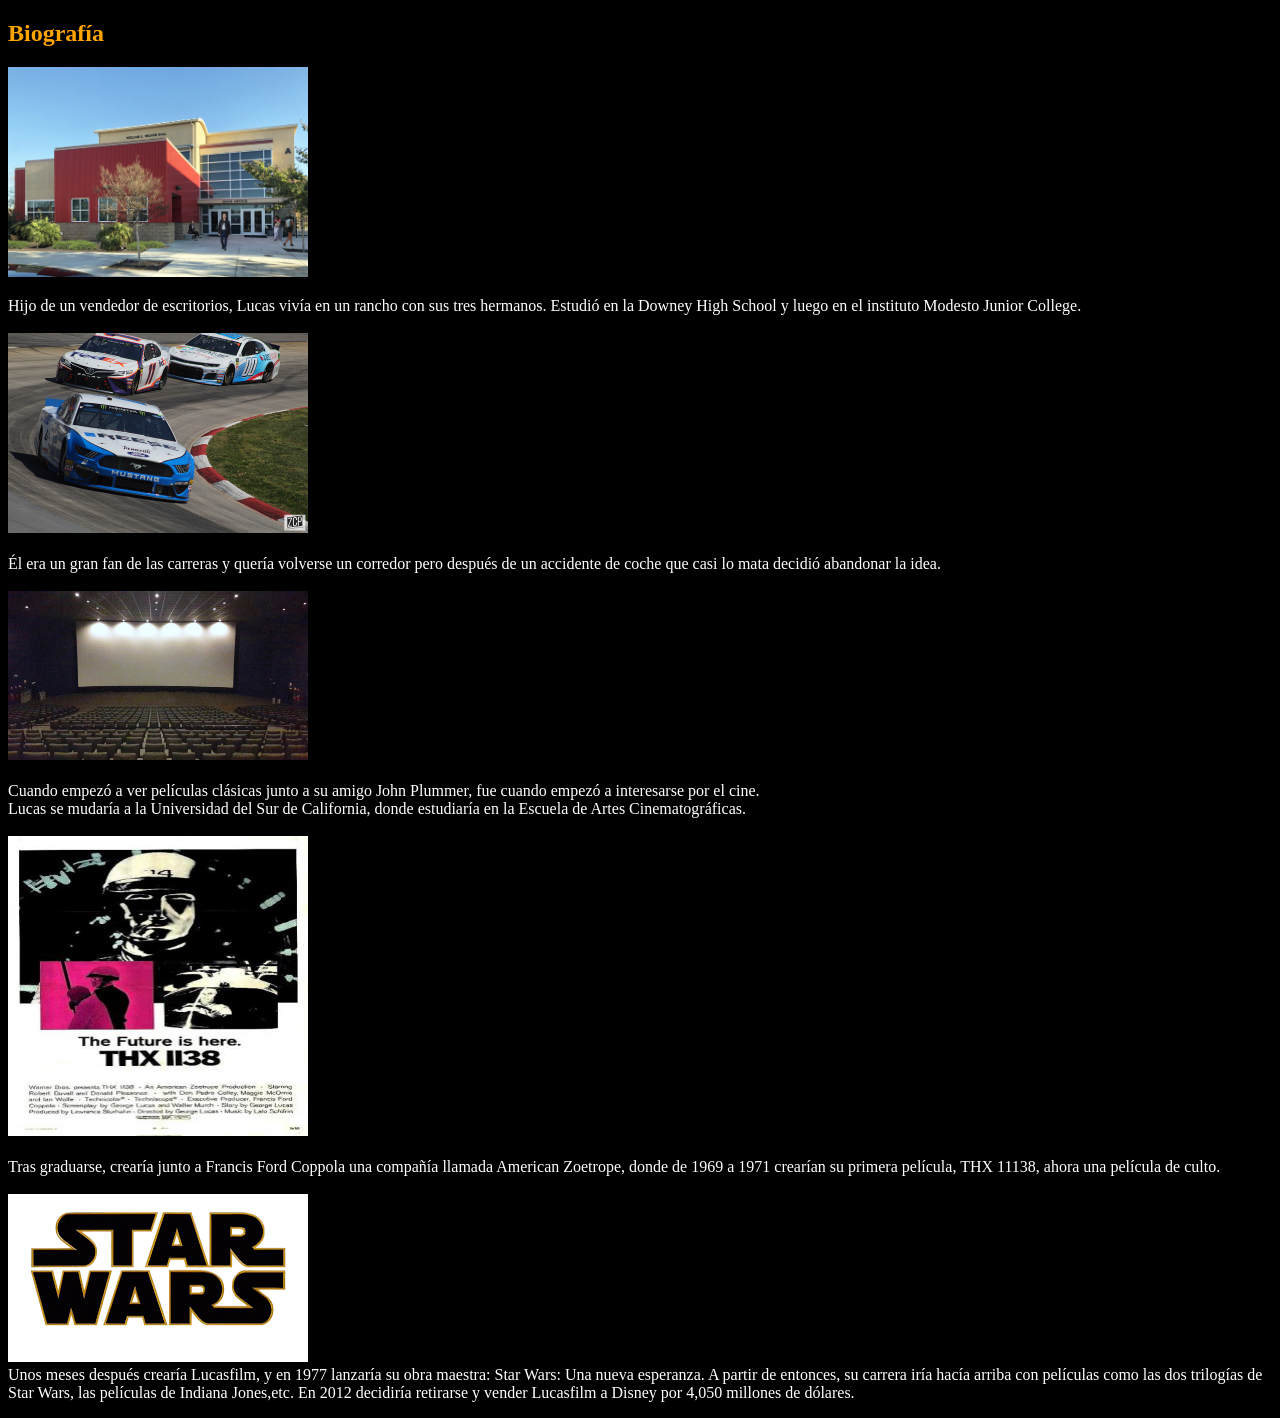
==== Biografía.html @ db141b0f "Add files via upload" ====
<!DOCTYPE html>
<html>
<head>
  <meta charset="utf-8">
  <meta name="viewport" content="width=device-width">
  <title>Biografía</title>
  <link rel="stylesheet" href="style.css">
  
</head>
<body>
 
 <h2>Biografía</h2>
  <img src= "Instituto.jpg" width="300" alt="instituto">
  <p>Hijo de un vendedor de escritorios, Lucas vivía en un rancho con sus tres hermanos. Estudió en la Downey High School y luego en el instituto Modesto Junior College.<br><br>
    <img src= "Nascar.jpg" width="300" alt="nascar"><br><br>
    Él era un gran fan de las carreras y quería volverse un corredor pero después de un accidente de coche que casi lo mata decidió abandonar la idea.<br><br>
    <img src= "Sala_de_cine.jpg" width="300" alt="cine"><br><br>
    Cuando empezó a ver películas clásicas junto a su amigo John Plummer, fue cuando empezó a interesarse por el cine.<br>
    Lucas se mudaría a la Universidad del Sur de California, donde estudiaría en la Escuela de Artes Cinematográficas.<br><br>
    <img src= "THX_1138.jpg" width="300" height="300" alt="THX 1138"><br><br>
    Tras graduarse, crearía junto a Francis Ford Coppola una compañía llamada American Zoetrope, donde de 1969 a 1971 crearían su primera película, THX 11138, ahora una película de culto.<br><br>
    <img src="Star_Wars.jpg" width="300" alt="star wars"><br>
    Unos meses después crearía Lucasfilm, y en 1977 lanzaría su obra maestra: Star Wars: Una nueva esperanza. A partir de entonces, su carrera iría hacía arriba con películas como las dos trilogías de Star Wars, las películas de Indiana Jones,etc.
    En 2012 decidiría retirarse y vender Lucasfilm a Disney por 4,050 millones de dólares.</p>
</body>
</html>
---- style.css ----
.h1{ color: rgb(20,200,200);
          width: 2000px;
          height: 60px;
font-size:30px;
font-style: cursive;
margin: 10px;}
    body{background-color: black;}
 tbody{background-color: gray;}
    p{color: white;}
    table{color: yellow;}
th{color:red;}
caption{color:lime;
margin-right:90px;}
h2{color: orange;}
.indice{color: rgb(255,255,255);
font-size:40px;
font-style: cursive;}
.Introduccion{font-size:30px;
margin:30px;}
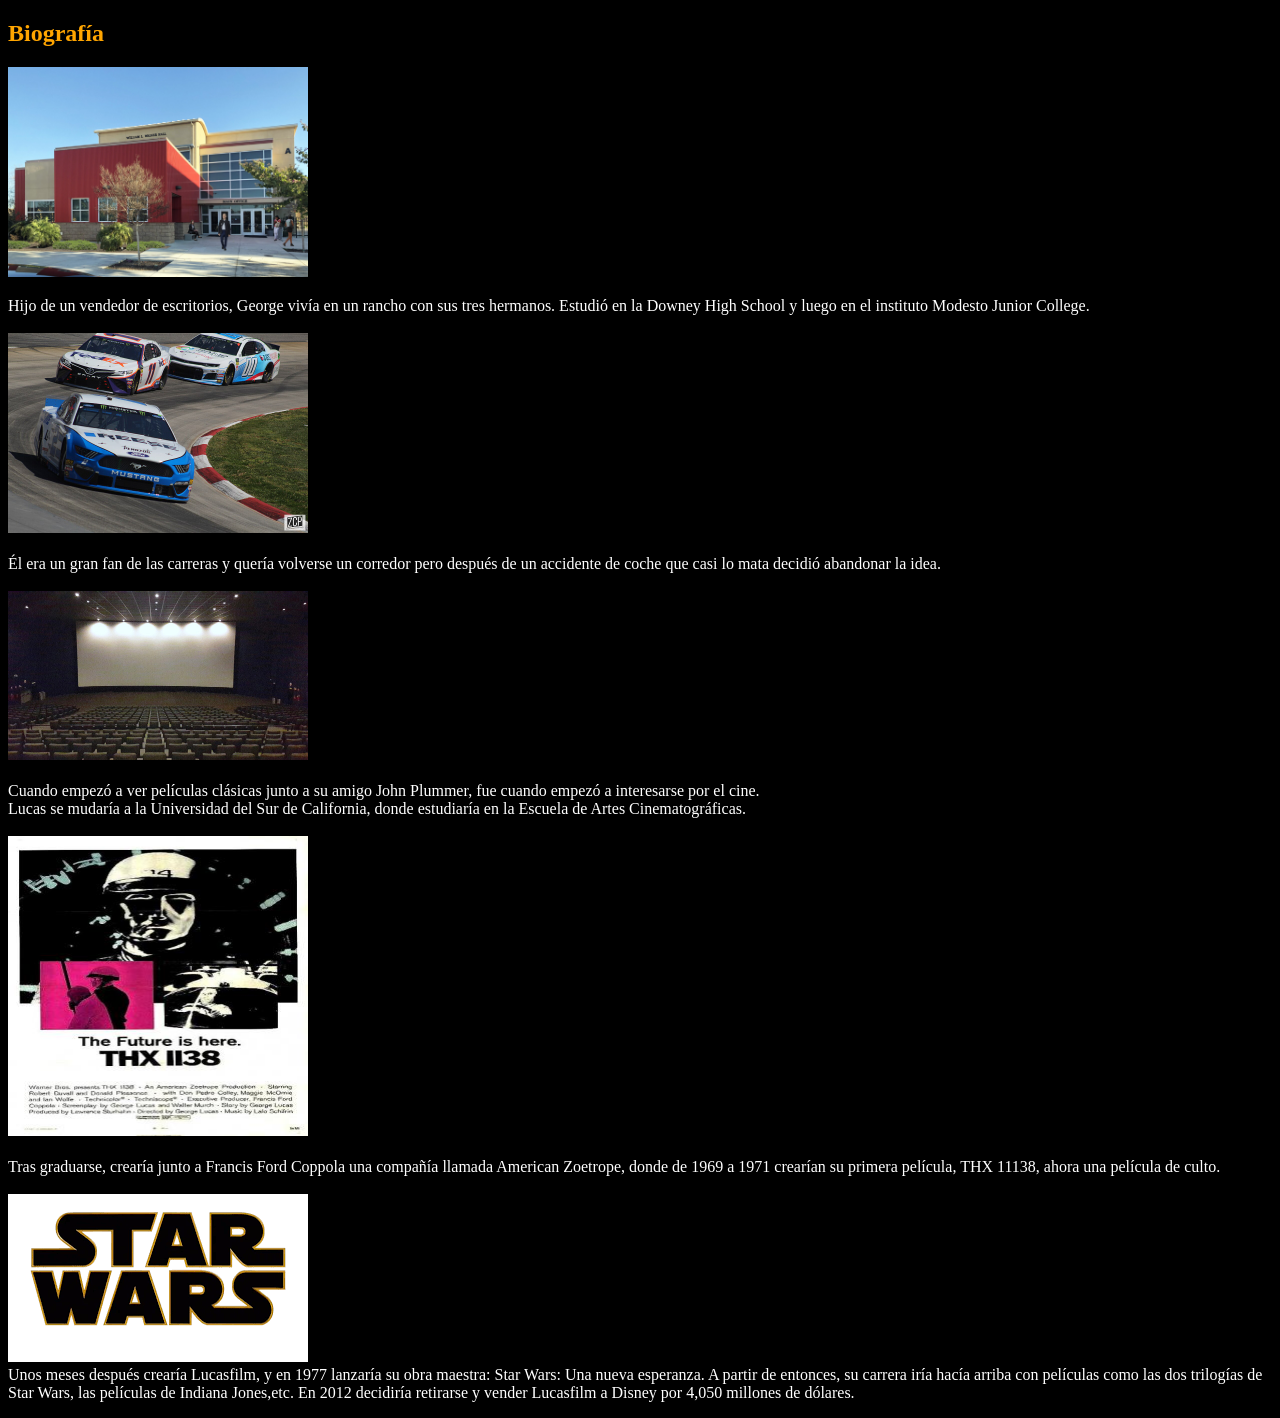
==== commit 4780879b: "Update Biografía.html" ====
--- a/Biografía.html
+++ b/Biografía.html
@@ -11,7 +11,7 @@
  
  <h2>Biografía</h2>
   <img src= "Instituto.jpg" width="300" alt="instituto">
-  <p>Hijo de un vendedor de escritorios, Lucas vivía en un rancho con sus tres hermanos. Estudió en la Downey High School y luego en el instituto Modesto Junior College.<br><br>
+  <p>Hijo de un vendedor de escritorios, George vivía en un rancho con sus tres hermanos. Estudió en la Downey High School y luego en el instituto Modesto Junior College.<br><br>
     <img src= "Nascar.jpg" width="300" alt="nascar"><br><br>
     Él era un gran fan de las carreras y quería volverse un corredor pero después de un accidente de coche que casi lo mata decidió abandonar la idea.<br><br>
     <img src= "Sala_de_cine.jpg" width="300" alt="cine"><br><br>
@@ -23,4 +23,4 @@
     Unos meses después crearía Lucasfilm, y en 1977 lanzaría su obra maestra: Star Wars: Una nueva esperanza. A partir de entonces, su carrera iría hacía arriba con películas como las dos trilogías de Star Wars, las películas de Indiana Jones,etc.
     En 2012 decidiría retirarse y vender Lucasfilm a Disney por 4,050 millones de dólares.</p>
 </body>
-</html>+</html>
